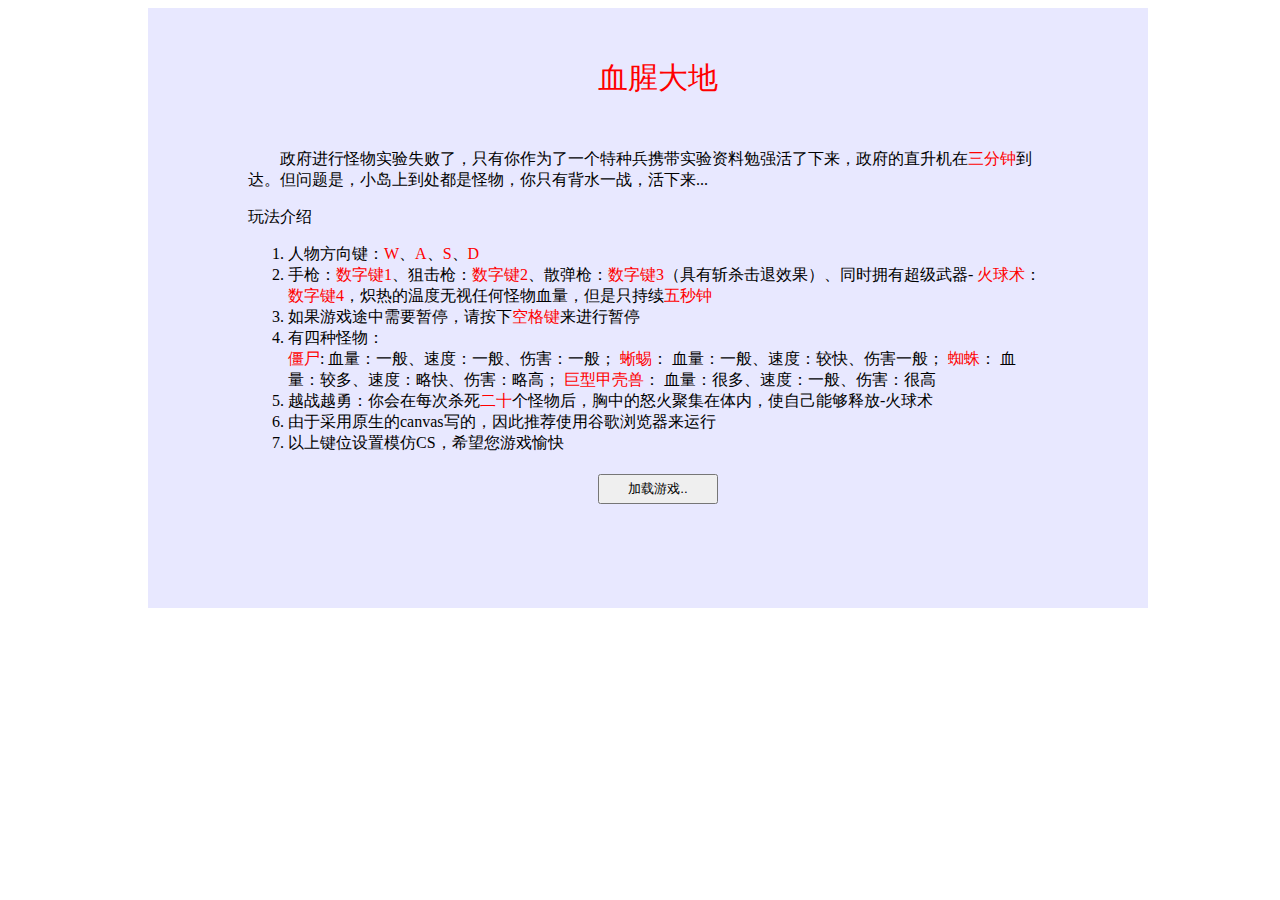
==== index.html @ c4b944bf "first commit" ====
<!DOCTYPE html>
<html lang="en">
<head>
    <meta charset="UTF-8">
    <meta name="viewport"
          content="width=device-width, user-scalable=no, initial-scale=1.0, maximum-scale=1.0, minimum-scale=1.0">
    <title>血腥大地</title>
    <link rel="stylesheet" href="css/qianye.css">
    <style>
        #canvas{
            display:none;
            margin:0 auto;
            /*position: absolute;*/
        }
        #canvas_firstScreen{
            display:none;
            margin:20px auto;
            /*background-color: green;*/
        }
        body{
            width: 100%;
            height: 100%;
            position: relative;
        }
    </style>
</head>
<body>
    <canvas id="canvas" width="1000" height="600">you computer is out off the time!</canvas>

    <div id="firstScreen">
        <span id="firstScreen_title">血腥大地</span>
        <span id="firstScreen_blurb">
            <p>政府进行怪物实验失败了，只有你作为了一个特种兵携带实验资料勉强活了下来，政府的直升机在<span>三分钟</span>到达。但问题是，小岛上到处都是怪物，你只有背水一战，活下来...</p>
            <p>玩法介绍</p>
            <ol>
                <li>人物方向键：<span>W</span>、<span>A</span>、<span>S</span>、<span>D</span></li>
                <li>手枪：<span>数字键1</span>、狙击枪：<span>数字键2</span>、散弹枪：<span>数字键3</span>（具有斩杀击退效果）、同时拥有超级武器- <span>火球术</span>：<span>数字键4</span>，炽热的温度无视任何怪物血量，但是只持续<span>五秒钟</span></li>
                <li>如果游戏途中需要暂停，请按下<span>空格键</span>来进行暂停</li>
                <li>有四种怪物：<br> <span>僵尸</span>:  血量：一般、速度：一般、伤害：一般； <span>蜥蜴</span>： 血量：一般、速度：较快、伤害一般； <span>蜘蛛</span>： 血量：较多、速度：略快、伤害：略高； <span>巨型甲壳兽</span>： 血量：很多、速度：一般、伤害：很高</li>
                <li>越战越勇：你会在每次杀死<span>二十</span>个怪物后，胸中的怒火聚集在体内，使自己能够释放-火球术</li>
                <li>由于采用原生的canvas写的，因此推荐使用谷歌浏览器来运行</li>
                <li>以上键位设置模仿CS，希望您游戏愉快</li>
            </ol>
        </span>
        <span id="firstScreen_loadButton">
            <input type="button" value="加载游戏..">
            <span>Loading Now..</span>
        </span>
        <canvas id="canvas_firstScreen" width="600" height="40"></canvas>
    </div>
    <input id="lastScreen_button" type="button" value="再玩一局">
    
    <div id="pausedMask">
        暂停
    </div>
    <audio src="source/bkg.ogg" id="audio_bg" loop="loop"></audio>
    <audio src="source/die.ogg" id="audio_die"></audio>
    <audio src="source/mAttacked.ogg" id="audio_mAttacked"></audio>
    <audio src="source/pistol.ogg" id="audio_pistol"></audio>
    <audio src="source/sniperRifle.ogg" id="audio_sniperRifle"></audio>
    <audio src="source/shotgun.ogg" id="audio_shotgun"></audio>
    <audio src="source/fire.ogg" id="audio_fire"></audio>
    <audio src="source/reload.ogg" id="audio_reload"></audio>
    <script>
        var canvas=document.getElementById('canvas');
    </script>
    <script src="js/data.js"></script>
    <script src="js/sprite.js"></script>
    <script src="js/shape.js"></script>
    <script src="js/game-engine.js"></script>
    <script src="js/game-loop1.js"></script>
</body>
</html>
---- css/qianye.css ----
#firstScreen{
    /*position: relative;*/
    background-color: #E8E8FF;
    width: 1000px;
    height: 600px;
    margin:0 auto;
}
#firstScreen_title{
    margin-top: 50px;
    display: inline-block;
    font-family:'宋体',sans-serif;
    font-size:30px;
    color:red;
    width: 200px;
    margin-left:450px;
}
#firstScreen_blurb{
    display: block;
    margin:50px 100px 20px 100px;
    /*background-color: tomato;*/
}
#firstScreen_blurb p:first-child{
    text-indent: 2em;
}
#firstScreen_blurb p span{
    color:red;
}


#firstScreen_loadButton{
    display: block;
    width:150px;
    margin-left: 450px;
}
#firstScreen_loadButton>span{
    display: none;
}
#firstScreen_loadButton input{
    width: 120px;
    height: 30px;
}
#firstScreen ol li span{
    color:red
}


#lastScreen_button{
    background-color: #CC0000;
    width: 100px;
    height: 30px;
    position: absolute;
    display: none;
    z-index: 99;
    left:50%;
    top: 70%;
    margin-left: -50px;
    border-radius: 10px;
    border: 1px solid #000;
}
.block{
    display: block!important;
}
#pausedMask{
    width: 300px;
    height:100px;
    background-color: #6633FF;
    display: none;
    position: absolute;
    z-index: 99;
    left: 50%;
    top:20%;
    margin-left: -150px;
    text-align: center;
    line-height: 100px;
}
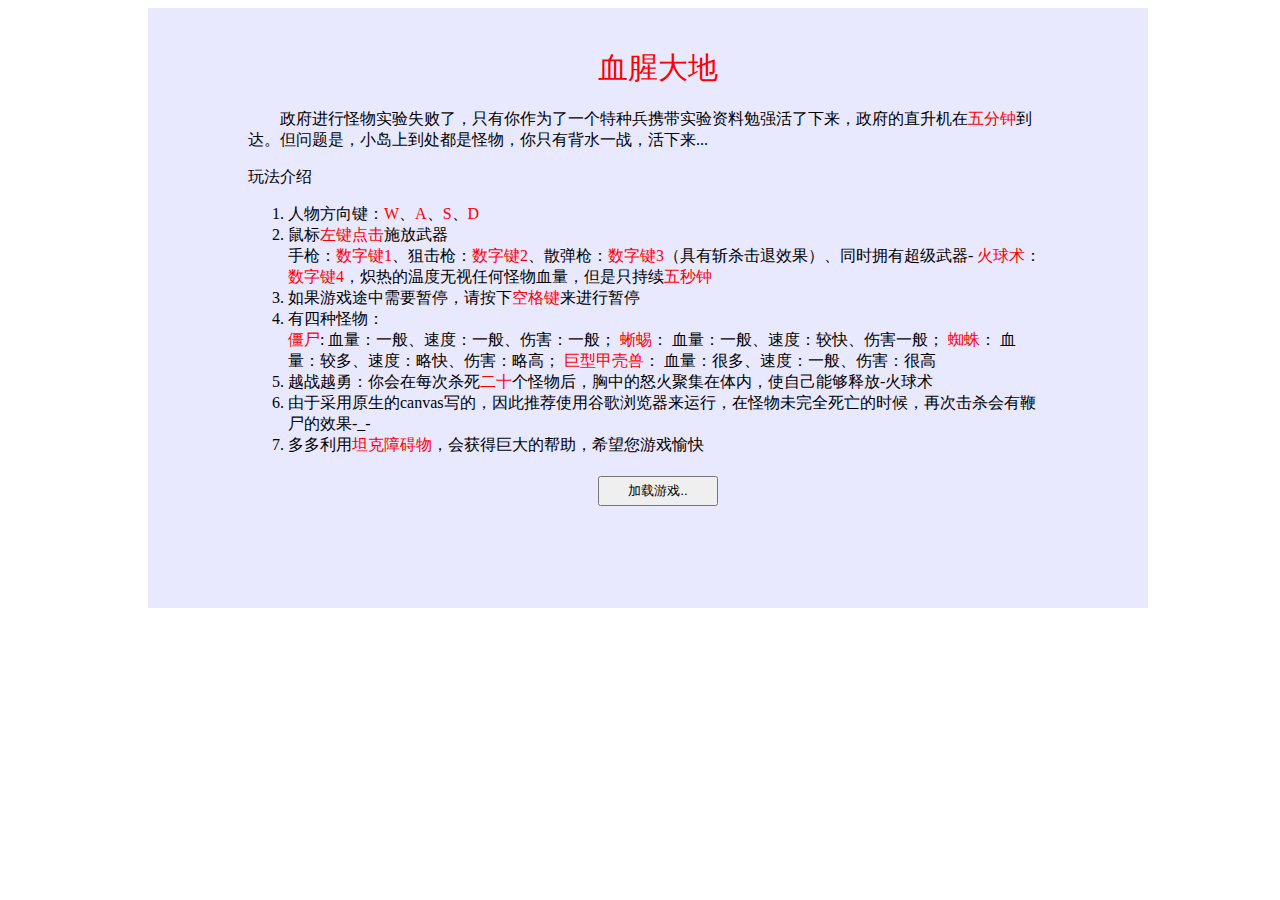
==== commit f7089edb: "‘游戏测试后修改" ====
--- a/index.html
+++ b/index.html
@@ -30,16 +30,16 @@
     <div id="firstScreen">
         <span id="firstScreen_title">血腥大地</span>
         <span id="firstScreen_blurb">
-            <p>政府进行怪物实验失败了，只有你作为了一个特种兵携带实验资料勉强活了下来，政府的直升机在<span>三分钟</span>到达。但问题是，小岛上到处都是怪物，你只有背水一战，活下来...</p>
+            <p>政府进行怪物实验失败了，只有你作为了一个特种兵携带实验资料勉强活了下来，政府的直升机在<span>五分钟</span>到达。但问题是，小岛上到处都是怪物，你只有背水一战，活下来...</p>
             <p>玩法介绍</p>
             <ol>
                 <li>人物方向键：<span>W</span>、<span>A</span>、<span>S</span>、<span>D</span></li>
-                <li>手枪：<span>数字键1</span>、狙击枪：<span>数字键2</span>、散弹枪：<span>数字键3</span>（具有斩杀击退效果）、同时拥有超级武器- <span>火球术</span>：<span>数字键4</span>，炽热的温度无视任何怪物血量，但是只持续<span>五秒钟</span></li>
+                <li>鼠标<span>左键点击</span>施放武器 <br>手枪：<span>数字键1</span>、狙击枪：<span>数字键2</span>、散弹枪：<span>数字键3</span>（具有斩杀击退效果）、同时拥有超级武器- <span>火球术</span>：<span>数字键4</span>，炽热的温度无视任何怪物血量，但是只持续<span>五秒钟</span></li>
                 <li>如果游戏途中需要暂停，请按下<span>空格键</span>来进行暂停</li>
                 <li>有四种怪物：<br> <span>僵尸</span>:  血量：一般、速度：一般、伤害：一般； <span>蜥蜴</span>： 血量：一般、速度：较快、伤害一般； <span>蜘蛛</span>： 血量：较多、速度：略快、伤害：略高； <span>巨型甲壳兽</span>： 血量：很多、速度：一般、伤害：很高</li>
                 <li>越战越勇：你会在每次杀死<span>二十</span>个怪物后，胸中的怒火聚集在体内，使自己能够释放-火球术</li>
-                <li>由于采用原生的canvas写的，因此推荐使用谷歌浏览器来运行</li>
-                <li>以上键位设置模仿CS，希望您游戏愉快</li>
+                <li>由于采用原生的canvas写的，因此推荐使用谷歌浏览器来运行，在怪物未完全死亡的时候，再次击杀会有鞭尸的效果-_-</li>
+                <li>多多利用<span>坦克障碍物</span>，会获得巨大的帮助，希望您游戏愉快</li>
             </ol>
         </span>
         <span id="firstScreen_loadButton">
--- a/css/qianye.css
+++ b/css/qianye.css
@@ -6,7 +6,7 @@
     margin:0 auto;
 }
 #firstScreen_title{
-    margin-top: 50px;
+    margin-top: 40px;
     display: inline-block;
     font-family:'宋体',sans-serif;
     font-size:30px;
@@ -16,7 +16,7 @@
 }
 #firstScreen_blurb{
     display: block;
-    margin:50px 100px 20px 100px;
+    margin:20px 100px 20px 100px;
     /*background-color: tomato;*/
 }
 #firstScreen_blurb p:first-child{
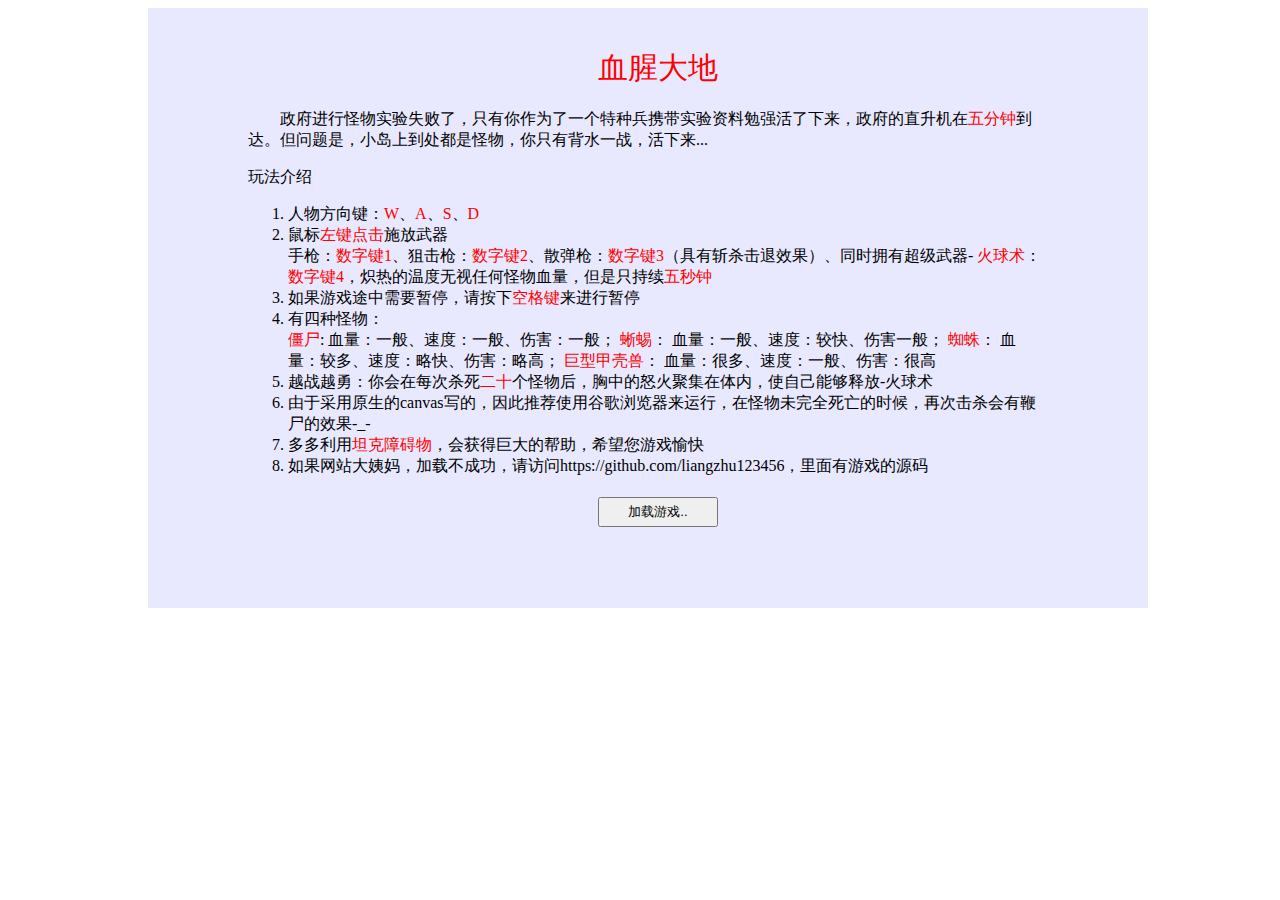
==== commit c87c84b0: "仓库信息添加" ====
--- a/index.html
+++ b/index.html
@@ -40,6 +40,7 @@
                 <li>越战越勇：你会在每次杀死<span>二十</span>个怪物后，胸中的怒火聚集在体内，使自己能够释放-火球术</li>
                 <li>由于采用原生的canvas写的，因此推荐使用谷歌浏览器来运行，在怪物未完全死亡的时候，再次击杀会有鞭尸的效果-_-</li>
                 <li>多多利用<span>坦克障碍物</span>，会获得巨大的帮助，希望您游戏愉快</li>
+                <li>如果网站大姨妈，加载不成功，请访问https://github.com/liangzhu123456，里面有游戏的源码</li>
             </ol>
         </span>
         <span id="firstScreen_loadButton">
